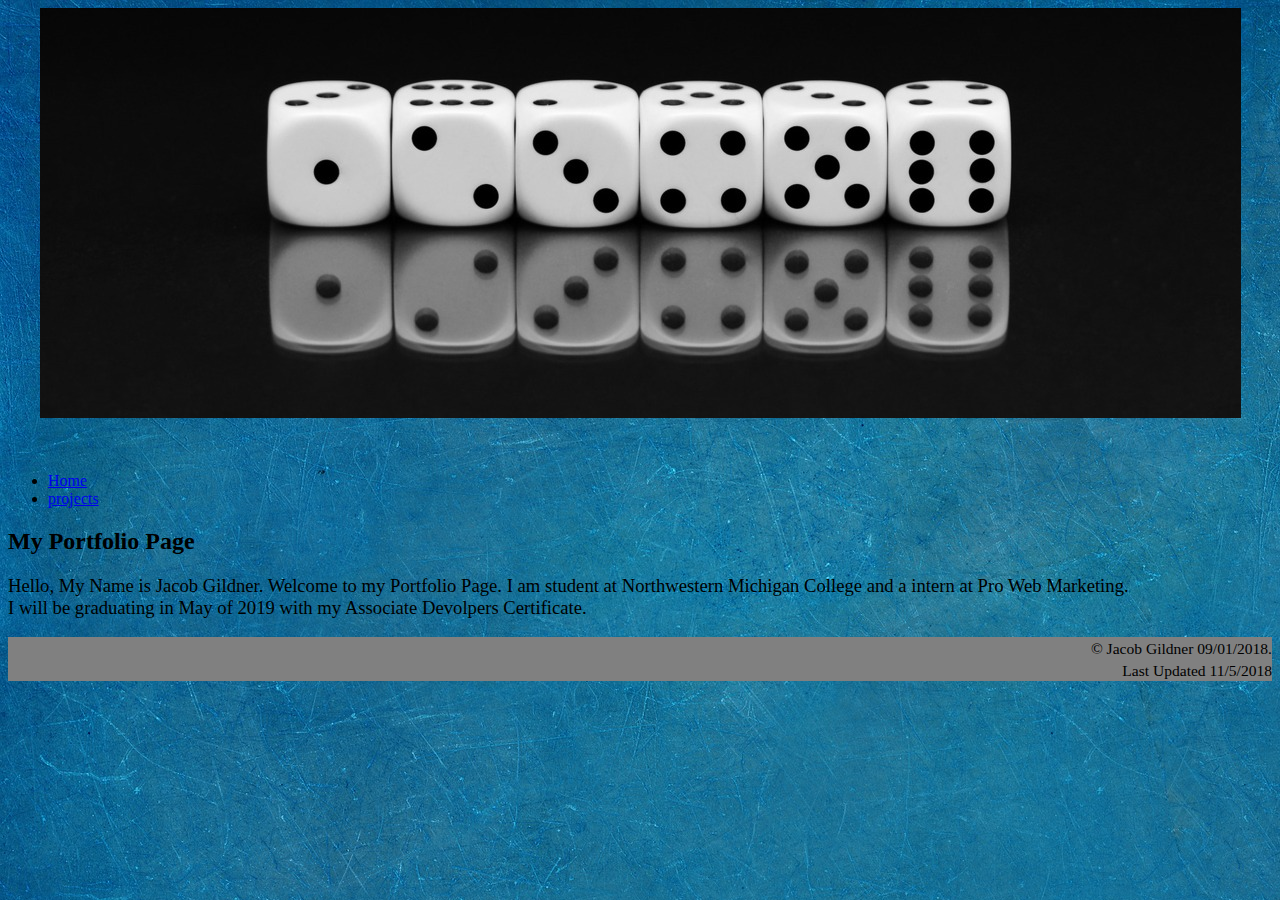
==== FinalProject/index.html @ 03894ce7 "Add files via upload" ====
<!DOCTYPE html>
    <html lang="en">
        <head>
            <meta charset="utf-8">
            <meta name="viewport" content="width=device-width,initial-scale=1.0"/>
            <link rel="stylesheet" type="FinalProject/css" href="css/css.css">
            <link rel="stylesheet" type="FinalProject/css" href="css/print.css">
            <style>
            body{background-image: url('images/blue_background.jpg')}
            #navbar{background-color: gray; margin:50px auto; text-align: center;}
            col-xs-12 {width: 100%;text-align: center;}
            footer {background: gray; padding: 5px , 0px; text-align: center;}
            /*banner*/
            header {text-align: center; max-width: 100%;}
            @import url('https://fonts.googleapis.com/css?family=Roboto+Mono');
            p{font-size: 14pt;}
            @media screen and (max-height: 450px){
                .sidenav{padding-top: 15px;}
                .sidenav a{font-size: 18px;}
            }

            </style>
            <script src="myjs.js"></script>
            <header class="main-header" role="banner">
            <img src="images/dice_banner.jpg" alt="Banner Image"/>
            </header>
            <title>Home</title>
        </head>

        <body>
                <div id="navbar"></div>
                <div id="topnav"></div>
                
                <div class="container"></div>
                <div class="col-sm-12 nopadding"></div>
                <div class="collapse navbar-collapse">
                <ul class="nav navbar-nav">
                <li><a href="index.html">Home</a></li>
                <li><a href="projects.html">projects</a></li>
                </div>

                <div id="content">
                <div class="container">
                <h2>My Portfolio Page</h2>
                <div class="col-sm-12"></div>
                <p>Hello, My Name is Jacob Gildner. Welcome to my Portfolio Page. I am student at Northwestern Michigan College and a intern at Pro Web Marketing.<br> I will be graduating in May of 2019 with my Associate Devolpers Certificate.
                </p>
                </div></div>

        <footer>
        <p style="text-align:right;"><small>&copy; Jacob Gildner 09/01/2018.<br/>Last Updated 11/5/2018</small></p>
        </footer>
        </body>

    </html>
---- FinalProject/css/css.css ----
body{background-image: url('images/blue_background.jpg')}
#navbar{background-color: gray; margin:50px auto; text-align: center;}
col-xs-12 {width: 100%;text-align: center;}
 footer {background: gray; padding: 5px , 0px; text-align: center;}
/*banner*/
header {text-align: center; max-width: 100%;}
@import url('https://fonts.googleapis.com/css?family=Roboto+Mono');
p{font-size: 14pt;}
---- FinalProject/css/print.css ----
*{
    width:100%;
    font-size:12pt;
    font-family:sans-serif;
    background:white;
    color:black;
    text-align:left;
    margin:0px;
    padding:0px;
    display:block;
    top:0%;
    height:auto;
    opacity:1;
    border:none;
    text-shadow:none;
    font-weight:normal;
}
aside, img {
    display:none;
}

header{
    box-shadow:none;
}
summary{
    margin-top:10px;
    color:black;
    font-size:12pt;
    text-shadow:none;
}

p{
    margin-top:10px;
}
h1,h2,h3{
    margin-top:10px;
}
details { 
    margin-top:10px;
    page-break-inside:avoid;
}
script{display: none;}
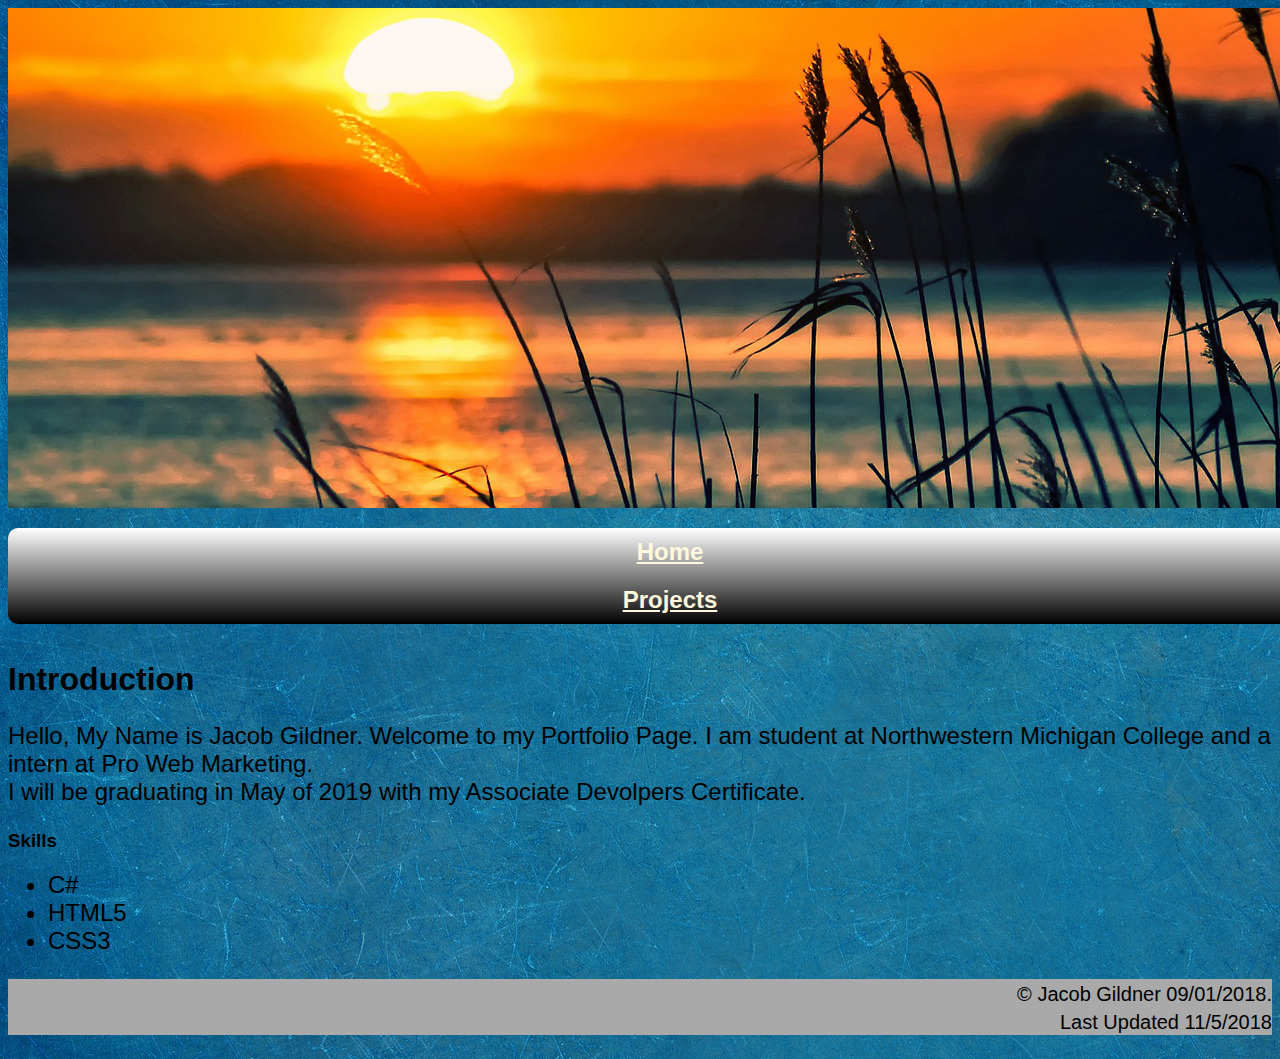
==== commit 286d2528: "Add files via upload" ====
--- a/FinalProject/index.html
+++ b/FinalProject/index.html
@@ -3,53 +3,48 @@
         <head>
             <meta charset="utf-8">
             <meta name="viewport" content="width=device-width,initial-scale=1.0"/>
-            <link rel="stylesheet" type="FinalProject/css" href="css/css.css">
-            <link rel="stylesheet" type="FinalProject/css" href="css/print.css">
-            <style>
-            body{background-image: url('images/blue_background.jpg')}
-            #navbar{background-color: gray; margin:50px auto; text-align: center;}
-            col-xs-12 {width: 100%;text-align: center;}
-            footer {background: gray; padding: 5px , 0px; text-align: center;}
-            /*banner*/
-            header {text-align: center; max-width: 100%;}
-            @import url('https://fonts.googleapis.com/css?family=Roboto+Mono');
-            p{font-size: 14pt;}
-            @media screen and (max-height: 450px){
-                .sidenav{padding-top: 15px;}
-                .sidenav a{font-size: 18px;}
-            }
-
-            </style>
-            <script src="myjs.js"></script>
-            <header class="main-header" role="banner">
-            <img src="images/dice_banner.jpg" alt="Banner Image"/>
+            <title>Home</title>
+            <script src="https://code.jquery.com/jquery-3.3.1.slim.min.js" integrity="sha384-q8i/X+965DzO0rT7abK41JStQIAqVgRVzpbzo5smXKp4YfRvH+8abtTE1Pi6jizo" crossorigin="anonymous"></script>
+            <script src="https://cdnjs.cloudflare.com/ajax/libs/popper.js/1.14.3/umd/popper.min.js" integrity="sha384-ZMP7rVo3mIykV+2+9J3UJ46jBk0WLaUAdn689aCwoqbBJiSnjAK/l8WvCWPIPm49" crossorigin="anonymous"></script>
+            <link rel="stylesheet" href="https://stackpath.bootstrapcdn.com/bootstrap/4.1.3/css/bootstrap.min.css" integrity="sha384-MCw98/SFnGE8fJT3GXwEOngsV7Zt27NXFoaoApmYm81iuXoPkFOJwJ8ERdknLPMO" crossorigin="anonymous">
+            <script src="https://stackpath.bootstrapcdn.com/bootstrap/4.1.3/js/bootstrap.min.js" integrity="sha384-ChfqqxuZUCnJSK3+MXmPNIyE6ZbWh2IMqE241rYiqJxyMiZ6OW/JmZQ5stwEULTy" crossorigin="anonymous"></script>
+            <link rel="stylesheet" type="text/css" href="css/css.css">
+            <script>alert('Welcome To my Page')</script>
+            <link rel="js/myjs" type="js/myjs" href="../FinalProject/js/myjs.js">
+            <link rel="print/css" type="print/css" href="..//FinalProject/css/print.css">
+            <header>
+                <img src="../FinalProject/images/home-slider1.jpg" alt="water">
             </header>
-            <title>Home</title>
         </head>
 
         <body>
-                <div id="navbar"></div>
-                <div id="topnav"></div>
-                
-                <div class="container"></div>
-                <div class="col-sm-12 nopadding"></div>
-                <div class="collapse navbar-collapse">
-                <ul class="nav navbar-nav">
+            
+            <nav class="nav">
+                <ul>
                 <li><a href="index.html">Home</a></li>
-                <li><a href="projects.html">projects</a></li>
-                </div>
+                <li><a href="projects.html">Projects</a></li>
+                </ul>
+            </nav>
 
-                <div id="content">
-                <div class="container">
-                <h2>My Portfolio Page</h2>
-                <div class="col-sm-12"></div>
-                <p>Hello, My Name is Jacob Gildner. Welcome to my Portfolio Page. I am student at Northwestern Michigan College and a intern at Pro Web Marketing.<br> I will be graduating in May of 2019 with my Associate Devolpers Certificate.
-                </p>
-                </div></div>
+            <div class="container">
+            <div class="col-sm-12">
+            <h1>Introduction</h1>
+            <p>Hello, My Name is Jacob Gildner. Welcome to my Portfolio Page. I am student at Northwestern Michigan College and a intern at Pro Web Marketing.<br>
+            I will be graduating in May of 2019 with my Associate Devolpers Certificate.</p>
+            </div></div>
 
-        <footer>
+            <div class="container">
+            <h3>Skills</h3>
+            <div class="col-sm-12">
+                <ul>
+                    <li>C#</li>
+                    <li>HTML5</li>
+                    <li>CSS3</li>
+                  </ul>
+            </div>
+            </div>
+        <footer class="footer">
         <p style="text-align:right;"><small>&copy; Jacob Gildner 09/01/2018.<br/>Last Updated 11/5/2018</small></p>
         </footer>
         </body>
-
     </html>--- a/FinalProject/css/css.css
+++ b/FinalProject/css/css.css
@@ -1,8 +1,14 @@
-body{background-image: url('images/blue_background.jpg')}
-#navbar{background-color: gray; margin:50px auto; text-align: center;}
-col-xs-12 {width: 100%;text-align: center;}
- footer {background: gray; padding: 5px , 0px; text-align: center;}
-/*banner*/
-header {text-align: center; max-width: 100%;}
-@import url('https://fonts.googleapis.com/css?family=Roboto+Mono');
-p{font-size: 14pt;}+body {font-family: -apple-system,BlinkMacSystemFont,"Segoe UI",Roboto,"Helvetica Neue",Arial,sans-serif,"Apple Color Emoji","Segoe UI Emoji","Segoe UI Symbol","Noto Color Emoji"; text-align: left; background-image:  url('../images/blue_background.jpg');}
+p{font-size: 18pt;color: black;}
+h2{color: black;}
+footer {background: darkgray; padding: 5px , 0px; text-align: center; color: black;}
+nav {text-align: center;}
+nav ul {background: linear-gradient(0deg, black, gray, white); padding: 0 20px; border-radius: 10px;  list-style: none; position: relative; color:black; font-weight:900; width:100%; display:inline-table;}
+a:-webkit-any-link{color: cornsilk;cursor: pointer;text-decoration: underline;}
+nav ul li a {display: block; padding: 10px; color:slategray; width: 100%;}
+nav ul li:hover {background: linear-gradient(0deg, white, green, black);}
+ul li {font-size: 18pt; color: black;}
+header{width: 100%;}
+.icon-bar { width: 100%;  overflow: auto;}
+.icon-bar a {float: left; text-align: center; width: 20%; padding: 12px 0; transition: all 0.3s ease; color: white; font-size: 36px;}
+.icon-bar a:hover {background-color: black;}
--- a/FinalProject/css/print.css
+++ b/FinalProject/css/print.css
@@ -2,7 +2,7 @@
     width:100%;
     font-size:12pt;
     font-family:sans-serif;
-    background:white;
+    
     color:black;
     text-align:left;
     margin:0px;
